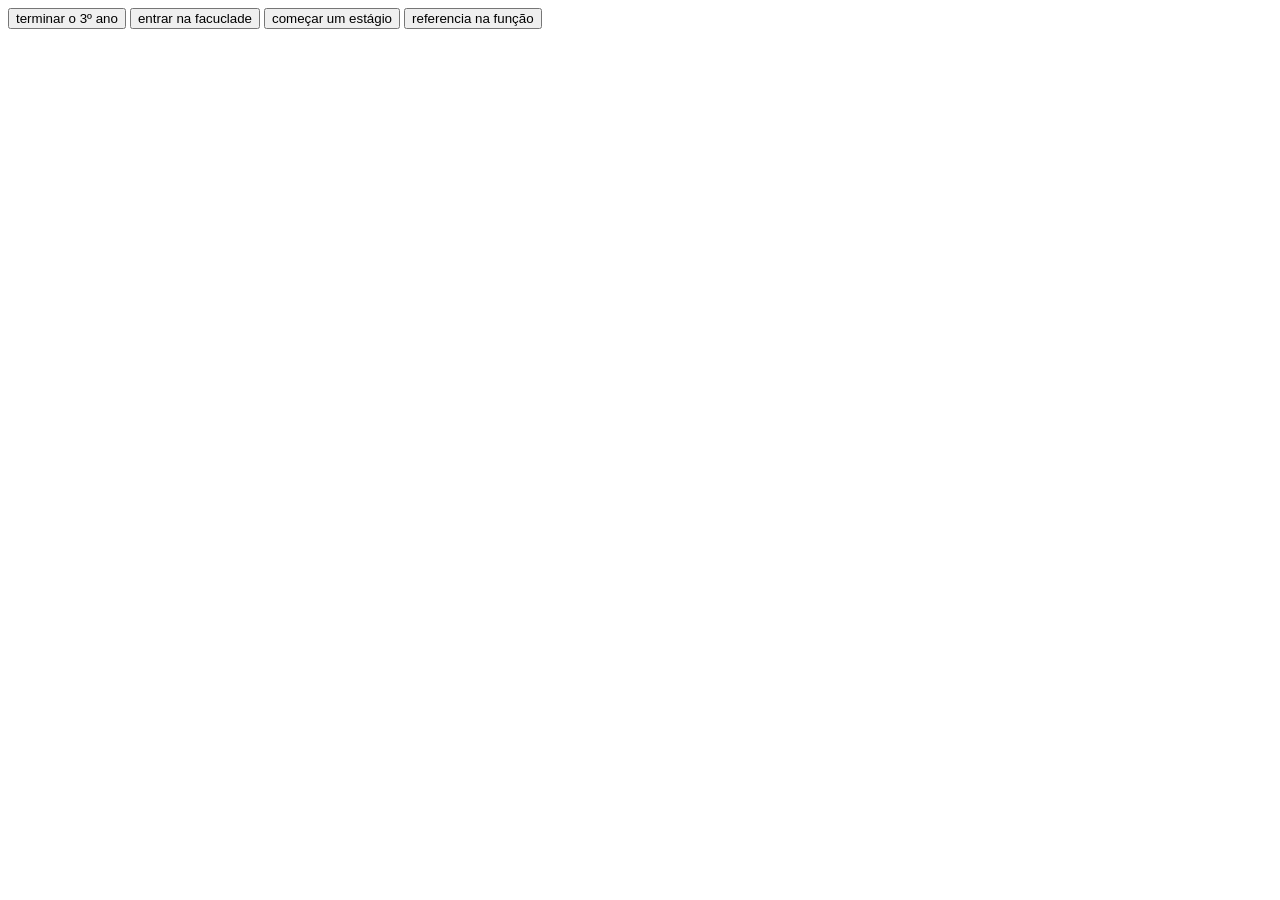
==== 1tri.html @ fbc47a9c "fdgjsdfgdshjdfs" ====
<!DOCTYPE html>
<html lang="en">
<head>
    <meta charset="UTF-8">
    <meta name="viewport" content="width=, initial-scale=1.0">
    <title>Document</title>
</head>
<body>
    <button onclick="'para futuramente começar a faculdade'">terminar o 3º ano</button>
    <button onclick="'para futuramente ter uma profissão'">entrar na facuclade</button>
    <button onclick="'para ter experiencia profissional'">começar um estágio</button>
    <button onclick="'para futuramente começar a faculdade'">referencia na função</button>
</body>
</html>
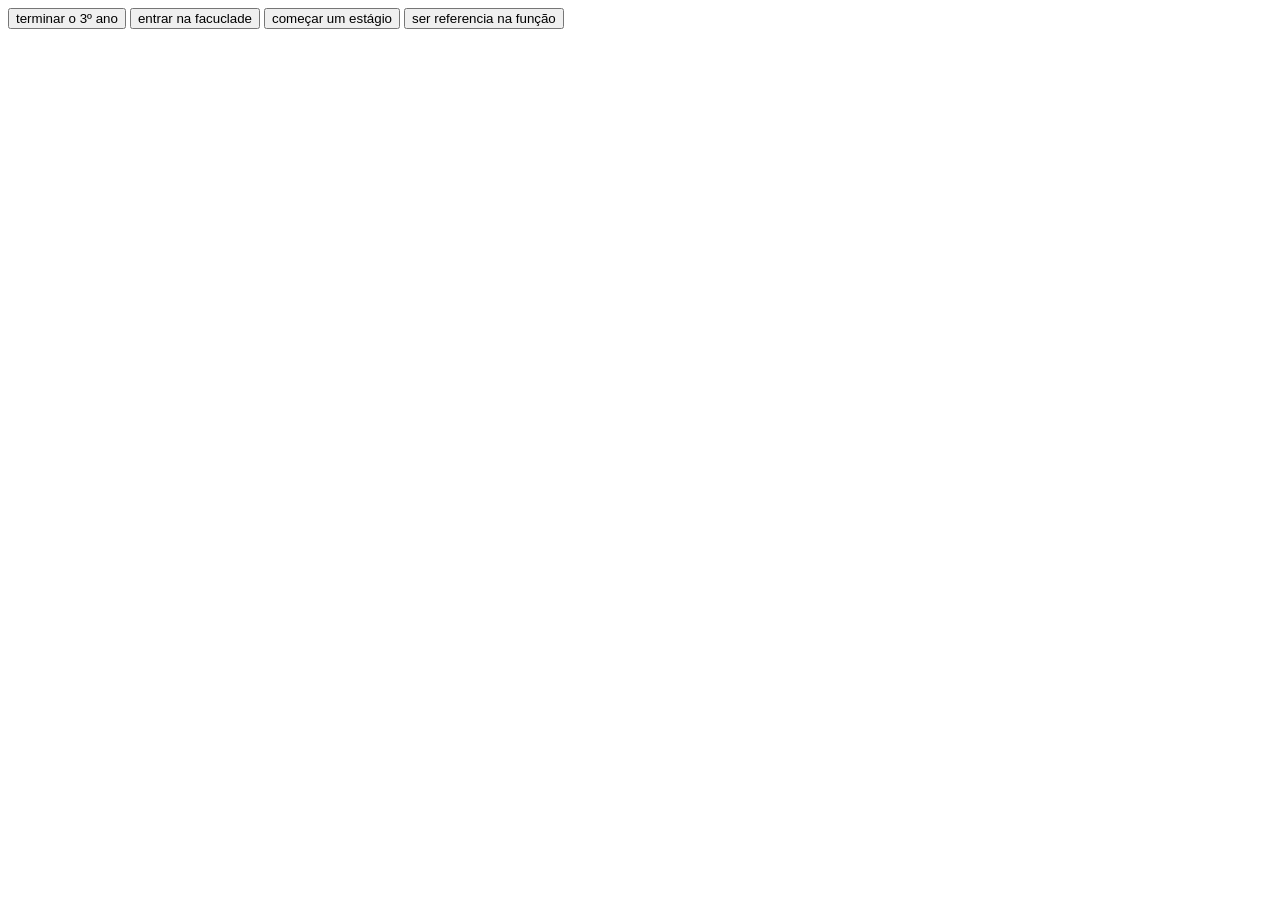
==== commit f3f9900f: "Matheus Bidu" ====
--- a/1tri.html
+++ b/1tri.html
@@ -9,6 +9,6 @@
     <button onclick="'para futuramente começar a faculdade'">terminar o 3º ano</button>
     <button onclick="'para futuramente ter uma profissão'">entrar na facuclade</button>
     <button onclick="'para ter experiencia profissional'">começar um estágio</button>
-    <button onclick="'para futuramente começar a faculdade'">referencia na função</button>
+    <button onclick="'para ser exemplo'">ser referencia na função</button>
 </body>
 </html>
